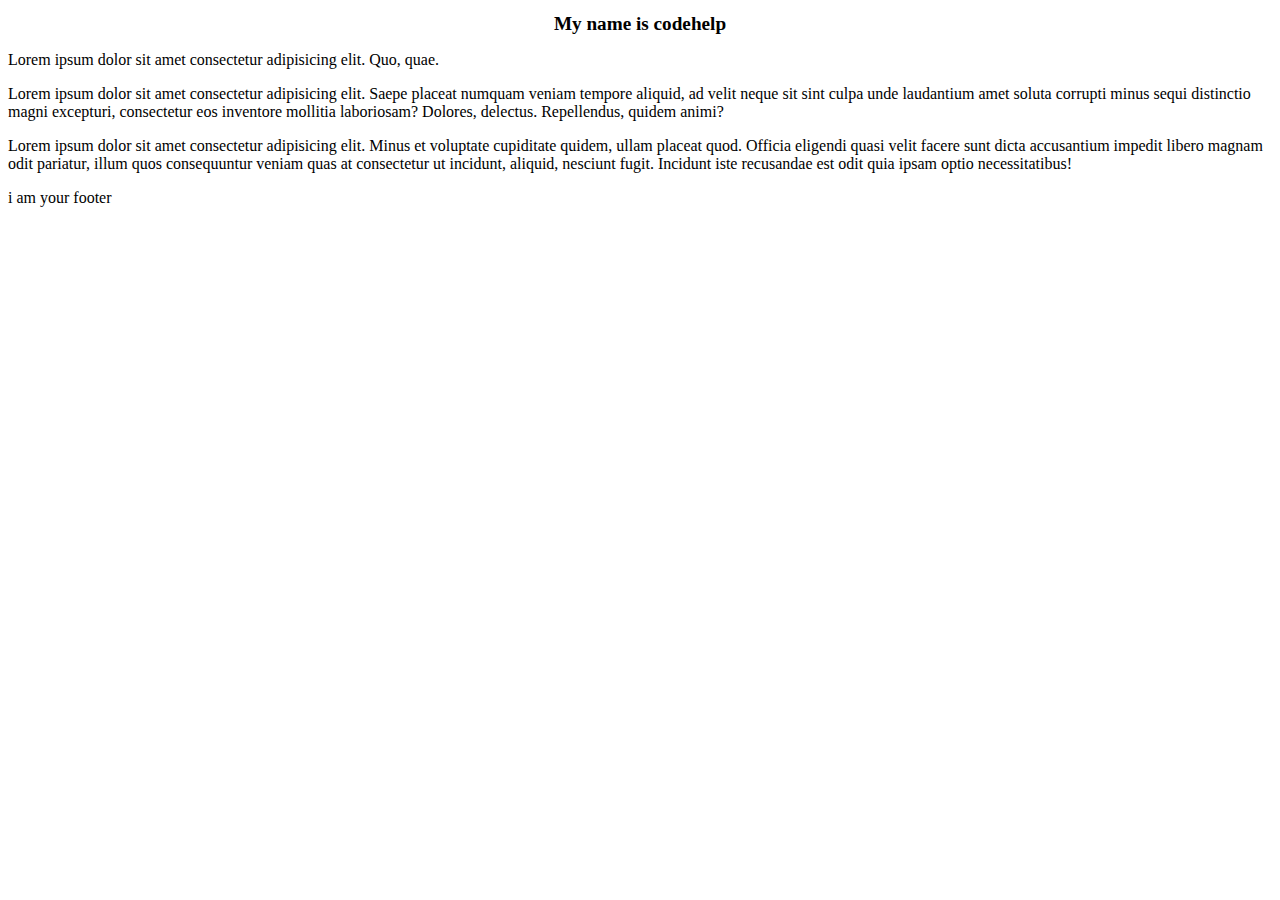
==== css learning/index.html @ 2099620f "commit" ====
<!DOCTYPE html>
<html lang="en">
<head>
    <meta charset="UTF-8">
    <meta name="viewport" content="width=device-width, initial-scale=1.0">
    <title>Document</title>
    <link rel="stylesheet" href="style.css">
</head>
<body>
    <h1>My name is codehelp</h1>
    <p>Lorem ipsum dolor sit amet consectetur adipisicing elit. Quo, quae.</p>
    <p>Lorem ipsum dolor sit amet consectetur adipisicing elit. Saepe placeat numquam veniam tempore aliquid, ad velit neque sit sint culpa unde laudantium amet soluta corrupti minus sequi distinctio magni excepturi, consectetur eos inventore mollitia laboriosam? Dolores, delectus. Repellendus, quidem animi?</p>
    <p>Lorem ipsum dolor sit amet consectetur adipisicing elit. Minus et voluptate cupiditate quidem, ullam placeat quod. Officia eligendi quasi velit facere sunt dicta accusantium impedit libero magnam odit pariatur, illum quos consequuntur veniam quas at consectetur ut incidunt, aliquid, nesciunt fugit. Incidunt iste recusandae est odit quia ipsam optio necessitatibus!</p>
    <footer>i am your footer</footer>
</body>
</html>
---- css learning/style.css ----
h1{
    font-size: larger;
    text-align: center;
}
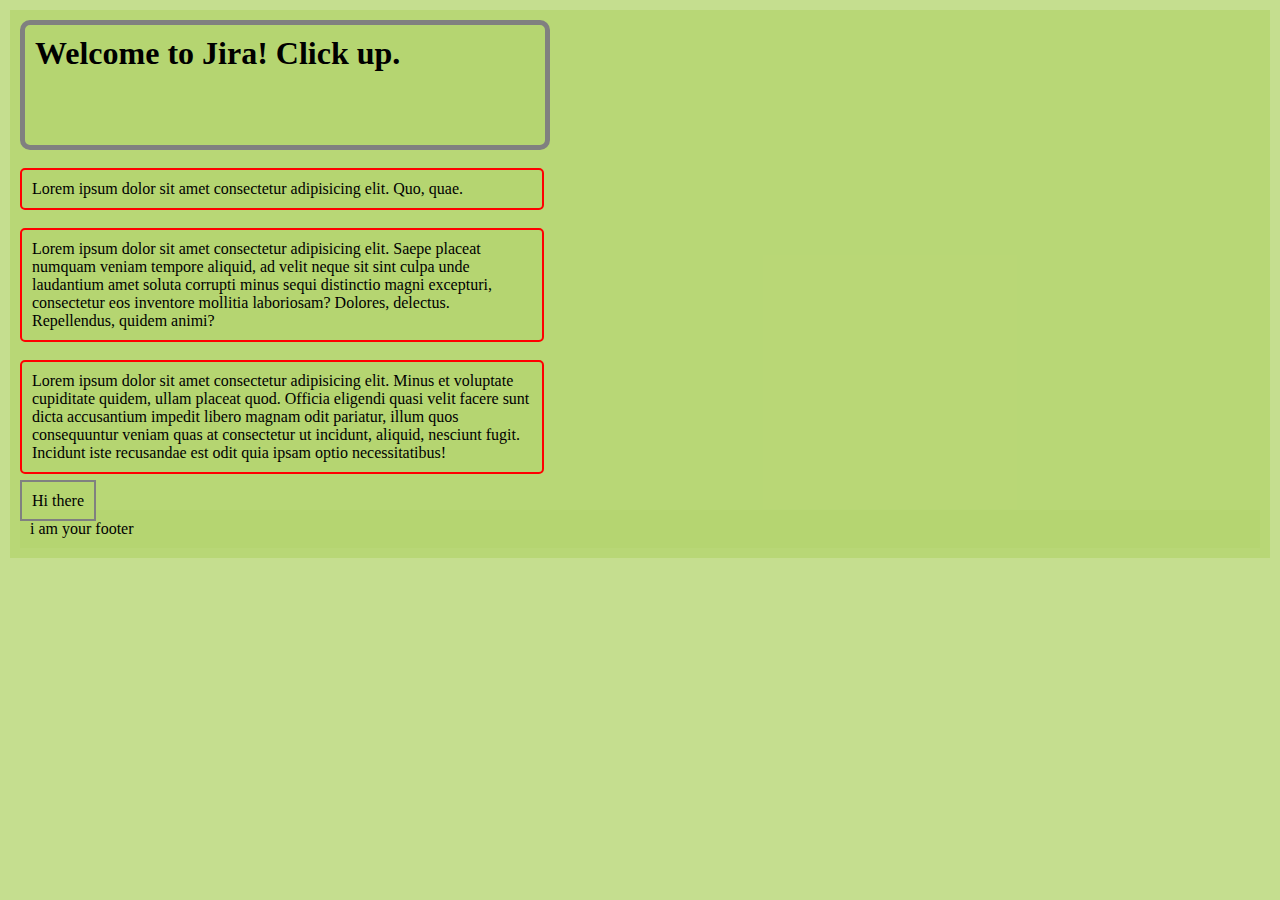
==== commit 3b228557: "commit" ====
--- a/css learning/index.html
+++ b/css learning/index.html
@@ -7,10 +7,15 @@
     <link rel="stylesheet" href="style.css">
 </head>
 <body>
-    <h1>My name is codehelp</h1>
+    <h1>Welcome to Jira! Click up.</h1>
+<br>
     <p>Lorem ipsum dolor sit amet consectetur adipisicing elit. Quo, quae.</p>
+<br>
     <p>Lorem ipsum dolor sit amet consectetur adipisicing elit. Saepe placeat numquam veniam tempore aliquid, ad velit neque sit sint culpa unde laudantium amet soluta corrupti minus sequi distinctio magni excepturi, consectetur eos inventore mollitia laboriosam? Dolores, delectus. Repellendus, quidem animi?</p>
+<br>
     <p>Lorem ipsum dolor sit amet consectetur adipisicing elit. Minus et voluptate cupiditate quidem, ullam placeat quod. Officia eligendi quasi velit facere sunt dicta accusantium impedit libero magnam odit pariatur, illum quos consequuntur veniam quas at consectetur ut incidunt, aliquid, nesciunt fugit. Incidunt iste recusandae est odit quia ipsam optio necessitatibus!</p>
+<br>
+<span>Hi there</span>
     <footer>i am your footer</footer>
 </body>
 </html>--- a/css learning/style.css
+++ b/css learning/style.css
@@ -1,4 +1,21 @@
+*{
+    background-color:#b5d56fc7;
+    margin: 0;
+    padding: 10px;
+}
 h1{
-    font-size: larger;
-    text-align: center;
+    border: 5px solid grey;
+    border-radius: 10px;
+    width: 500px;
+    height:100px;
+}
+p{
+    border: 2px solid red;
+    border-radius: 5px;
+    width: 500px;
+}
+span{
+    width:20px;
+    height:30px;
+    border:2px solid gray;
 }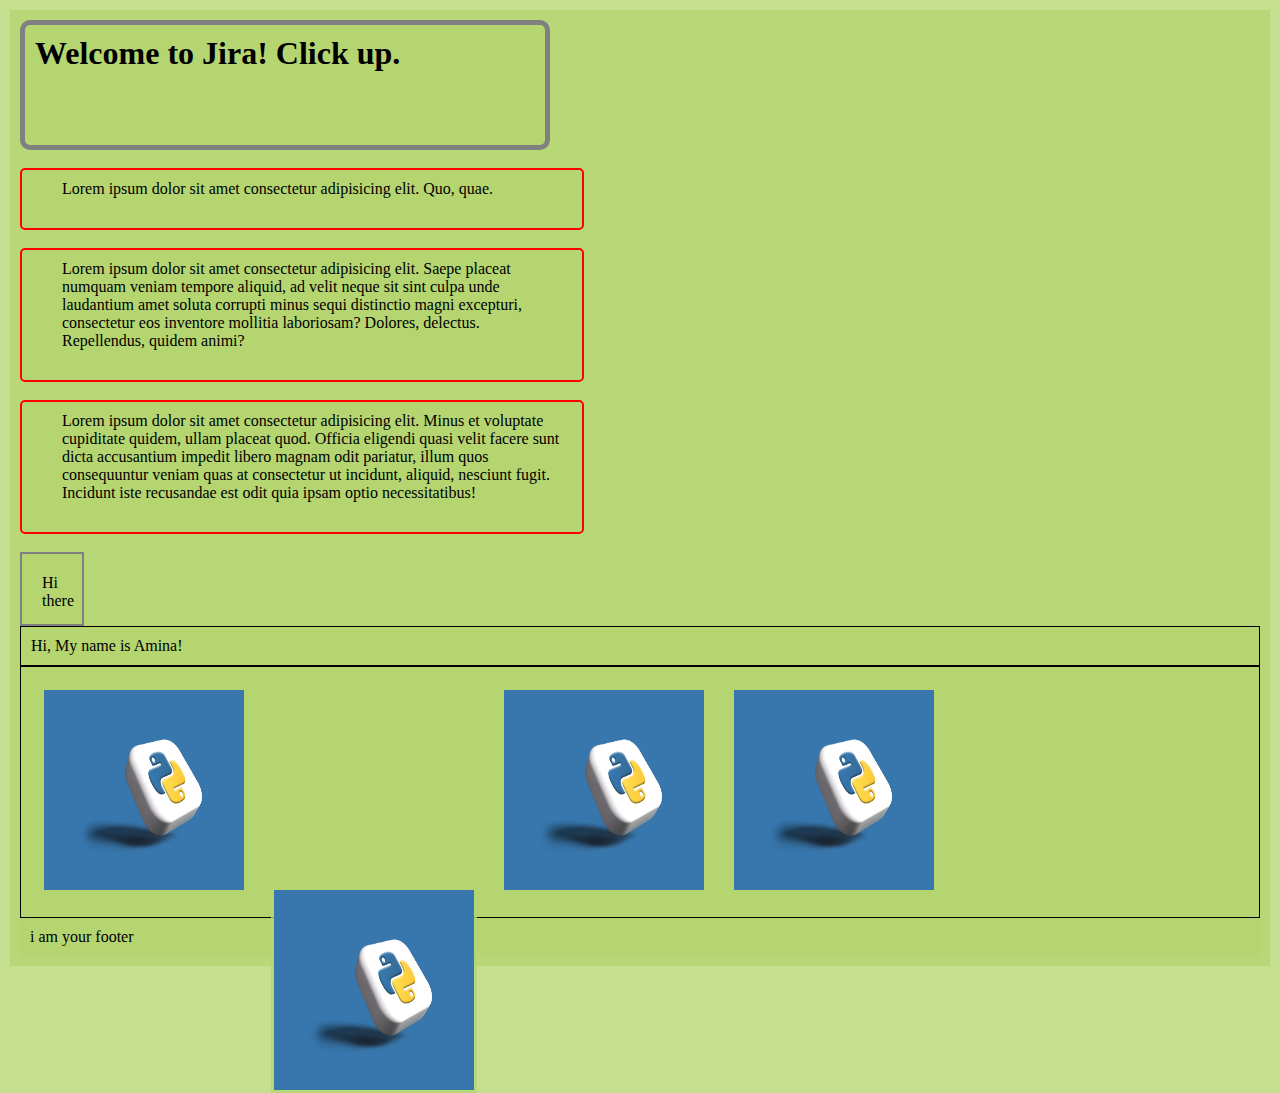
==== commit 0c1bee3f: "commit" ====
--- a/css learning/index.html
+++ b/css learning/index.html
@@ -16,6 +16,15 @@
     <p>Lorem ipsum dolor sit amet consectetur adipisicing elit. Minus et voluptate cupiditate quidem, ullam placeat quod. Officia eligendi quasi velit facere sunt dicta accusantium impedit libero magnam odit pariatur, illum quos consequuntur veniam quas at consectetur ut incidunt, aliquid, nesciunt fugit. Incidunt iste recusandae est odit quia ipsam optio necessitatibus!</p>
 <br>
 <span>Hi there</span>
+<div class="box">
+    Hi, My name is Amina!
+</div>
+<div class="container">
+    <img src="python.jpg" alt="python" width  = 200px height  = 200px>
+    <img class = "image2" src="python.jpg" alt="python" width  = 200px height  = 200px >
+    <img src="python.jpg" alt="python" width  = 200px height  = 200px>
+    <img src="python.jpg" alt="python" width  = 200px height  = 200px>
+</div>
     <footer>i am your footer</footer>
 </body>
 </html>--- a/css learning/style.css
+++ b/css learning/style.css
@@ -13,9 +13,29 @@
     border: 2px solid red;
     border-radius: 5px;
     width: 500px;
+    /* padding:20px; */
+    padding:10px 20px 30px 40px
+    
 }
 span{
     width:20px;
     height:30px;
     border:2px solid gray;
+    padding: 20px; 
+    display: block;
+}
+.box{
+    box-sizing: border-box;
+}
+img{
+    margin: 10px;
+    padding:3px;
+}
+div{
+    border: 1px solid black;
+}
+.image2{
+position: relative;
+top: 200px;
+/* left:200px; */
 }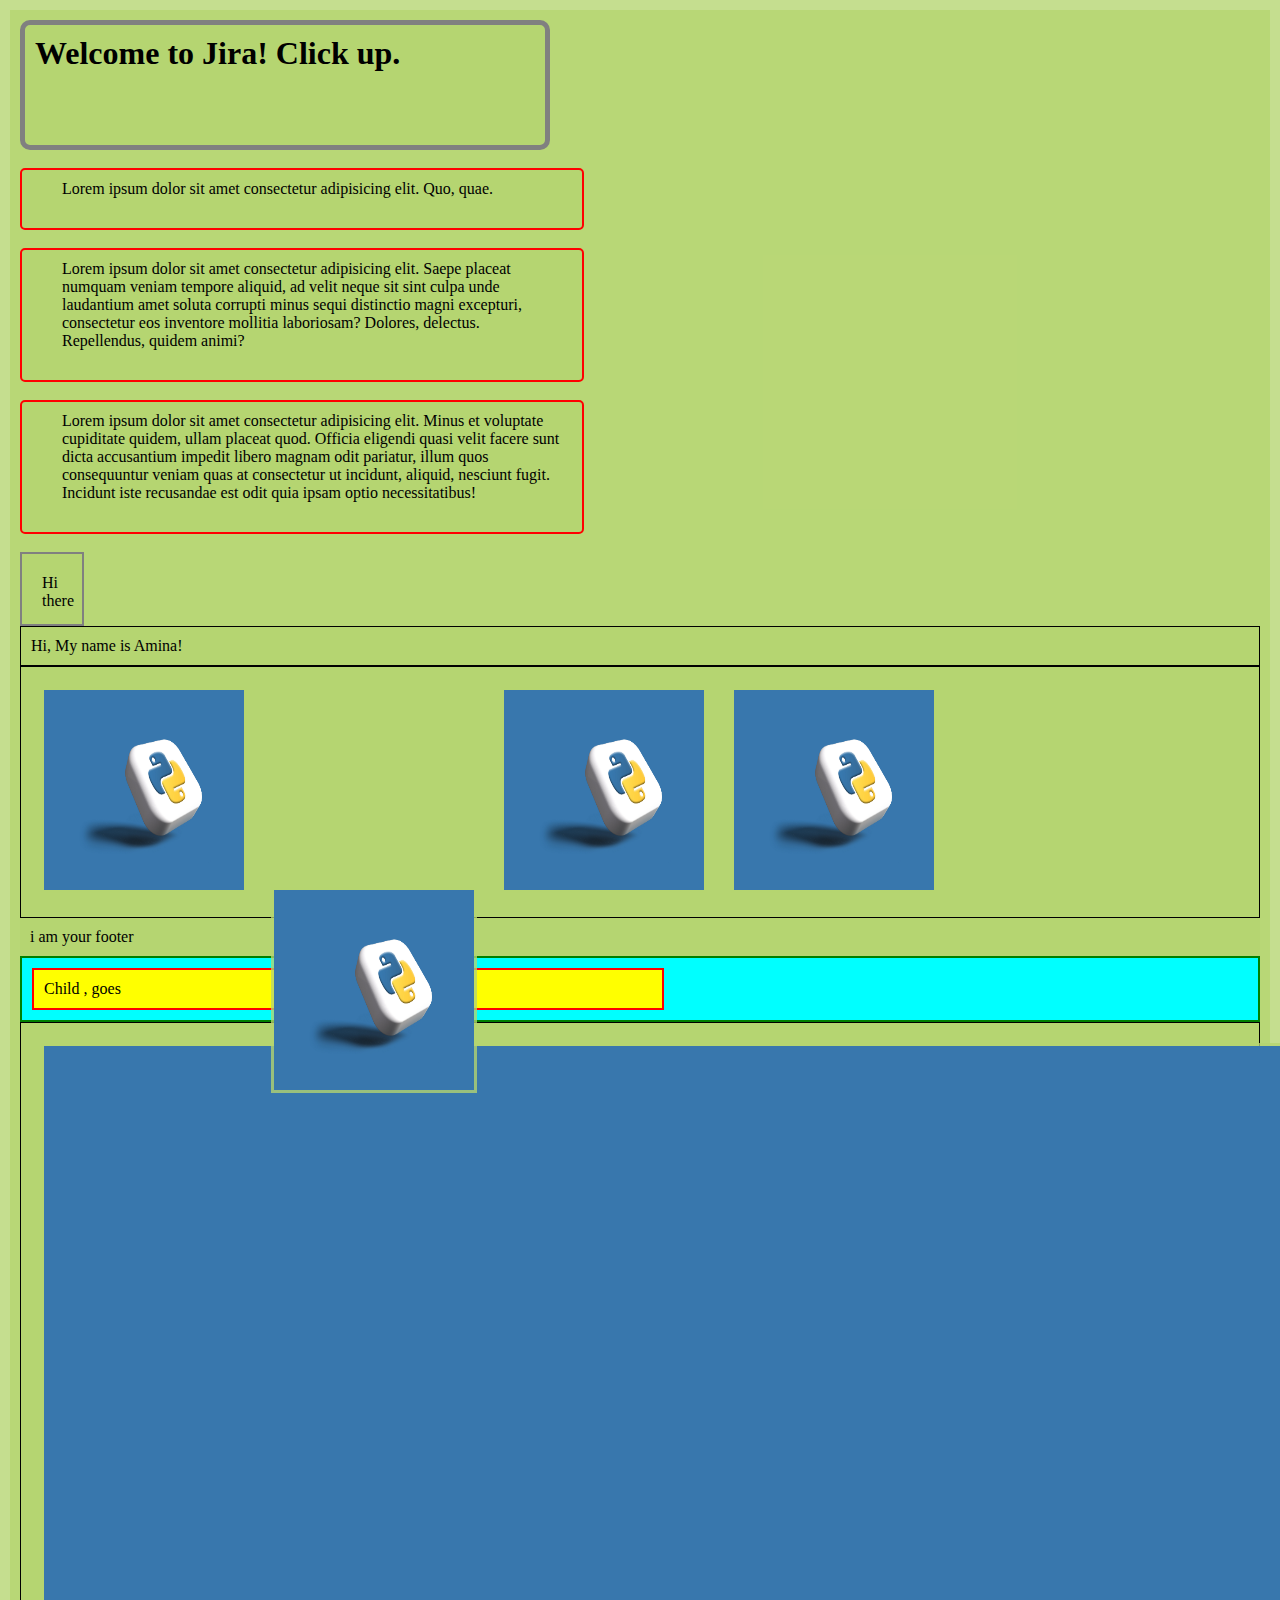
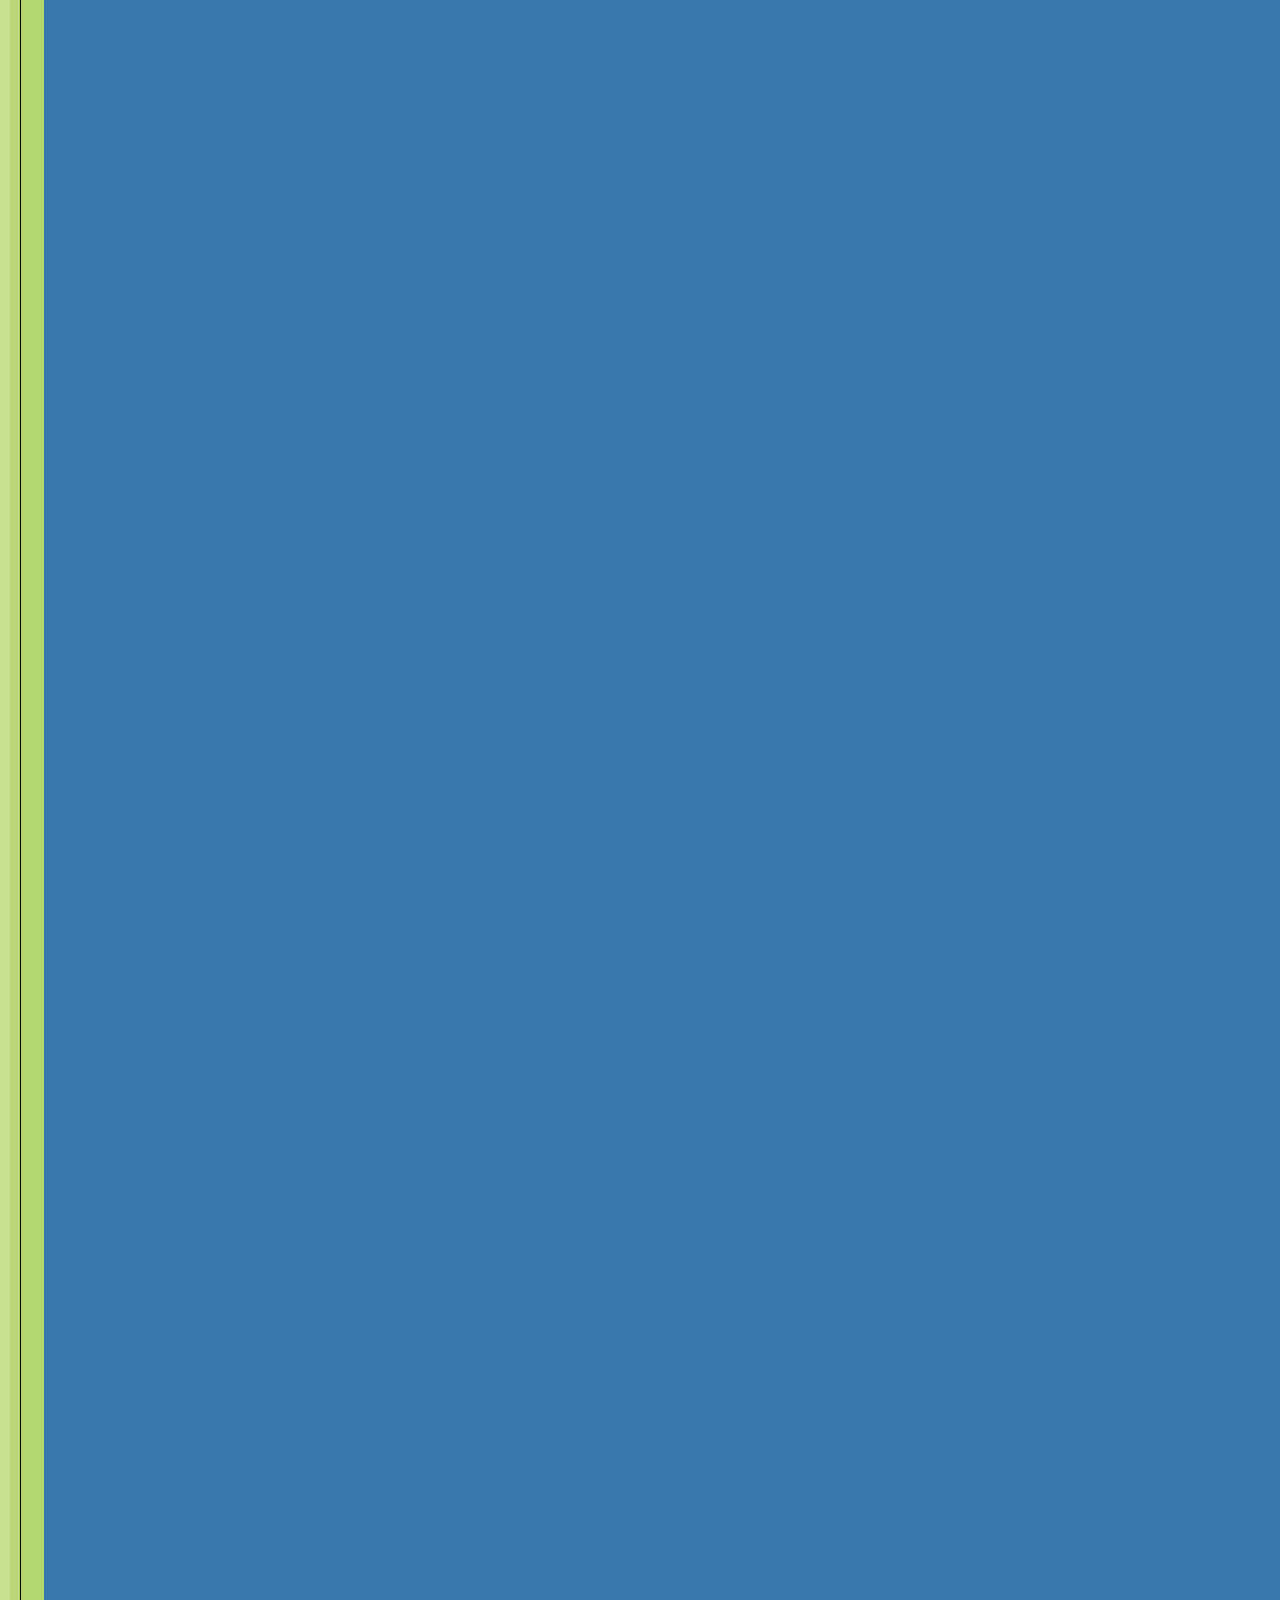
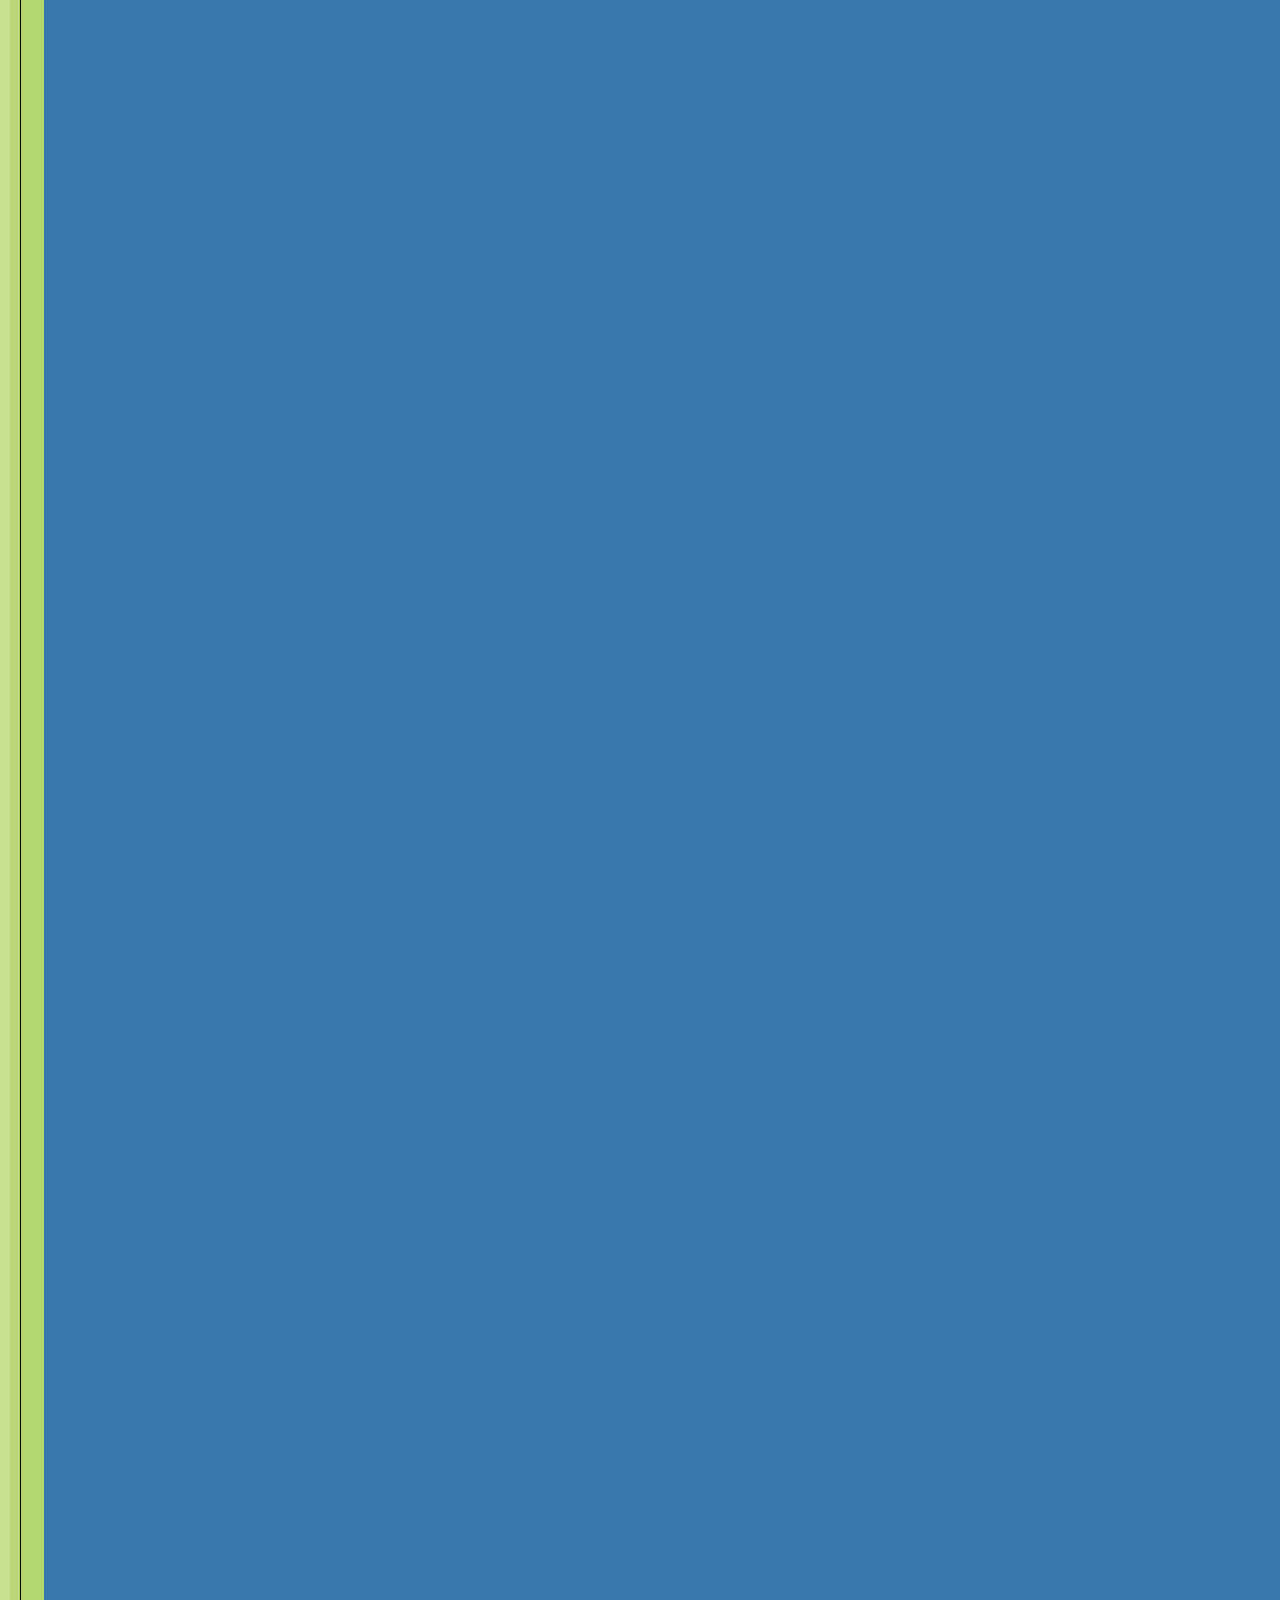
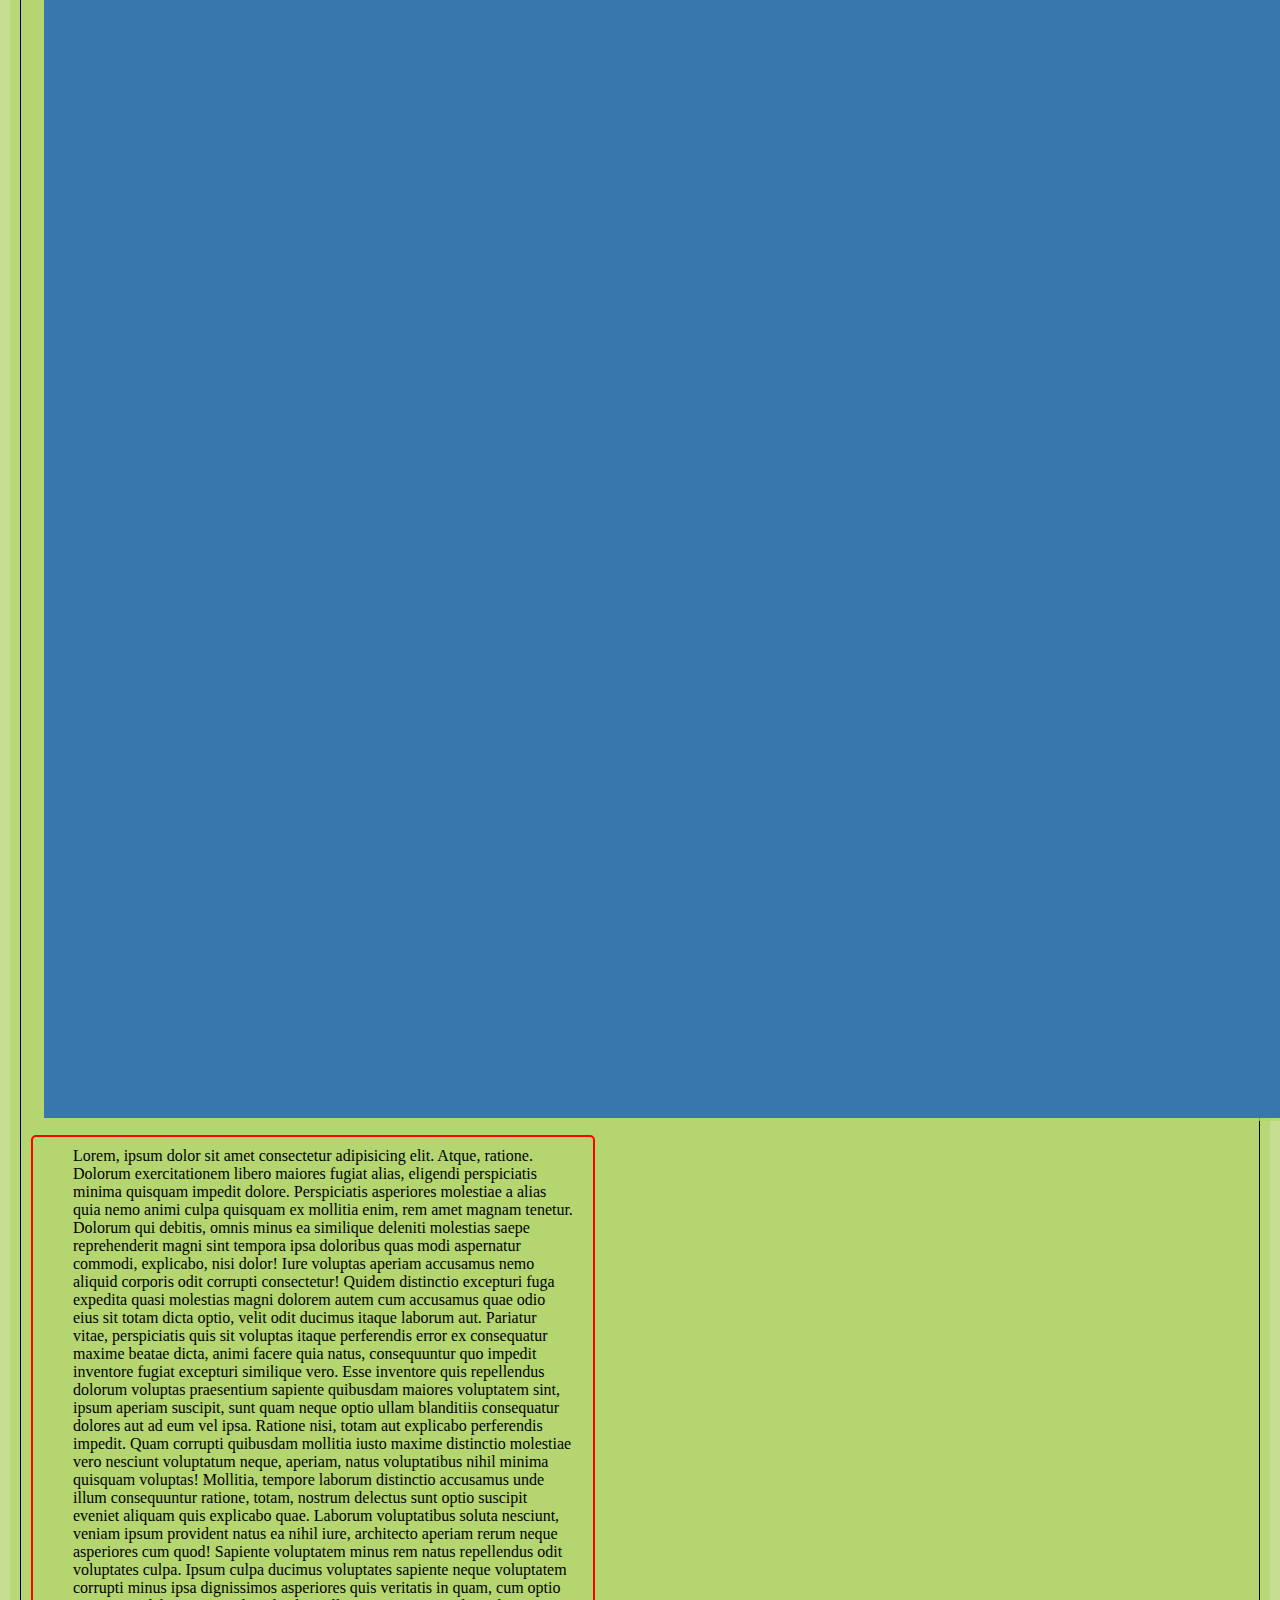
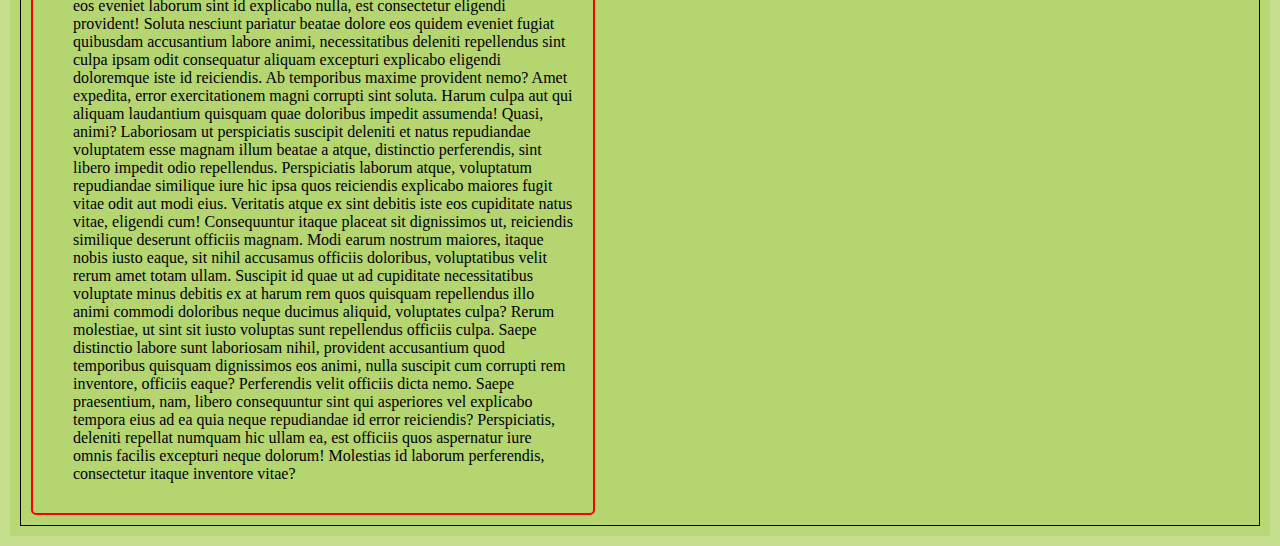
==== commit 04d82446: "commit" ====
--- a/css learning/index.html
+++ b/css learning/index.html
@@ -19,6 +19,7 @@
 <div class="box">
     Hi, My name is Amina!
 </div>
+
 <div class="container">
     <img src="python.jpg" alt="python" width  = 200px height  = 200px>
     <img class = "image2" src="python.jpg" alt="python" width  = 200px height  = 200px >
@@ -26,5 +27,16 @@
     <img src="python.jpg" alt="python" width  = 200px height  = 200px>
 </div>
     <footer>i am your footer</footer>
+
+    <div class="parent">
+        <div class="child">
+            Child , goes
+        </div>
+    </div>
+    <div class="conatiner">
+        <img src="python.jpg" alt="python">
+        <p>Lorem, ipsum dolor sit amet consectetur adipisicing elit. Atque, ratione. Dolorum exercitationem libero maiores fugiat alias, eligendi perspiciatis minima quisquam impedit dolore. Perspiciatis asperiores molestiae a alias quia nemo animi culpa quisquam ex mollitia enim, rem amet magnam tenetur. Dolorum qui debitis, omnis minus ea similique deleniti molestias saepe reprehenderit magni sint tempora ipsa doloribus quas modi aspernatur commodi, explicabo, nisi dolor! Iure voluptas aperiam accusamus nemo aliquid corporis odit corrupti consectetur! Quidem distinctio excepturi fuga expedita quasi molestias magni dolorem autem cum accusamus quae odio eius sit totam dicta optio, velit odit ducimus itaque laborum aut. Pariatur vitae, perspiciatis quis sit voluptas itaque perferendis error ex consequatur maxime beatae dicta, animi facere quia natus, consequuntur quo impedit inventore fugiat excepturi similique vero. Esse inventore quis repellendus dolorum voluptas praesentium sapiente quibusdam maiores voluptatem sint, ipsum aperiam suscipit, sunt quam neque optio ullam blanditiis consequatur dolores aut ad eum vel ipsa. Ratione nisi, totam aut explicabo perferendis impedit. Quam corrupti quibusdam mollitia iusto maxime distinctio molestiae vero nesciunt voluptatum neque, aperiam, natus voluptatibus nihil minima quisquam voluptas! Mollitia, tempore laborum distinctio accusamus unde illum consequuntur ratione, totam, nostrum delectus sunt optio suscipit eveniet aliquam quis explicabo quae. Laborum voluptatibus soluta nesciunt, veniam ipsum provident natus ea nihil iure, architecto aperiam rerum neque asperiores cum quod! Sapiente voluptatem minus rem natus repellendus odit voluptates culpa. Ipsum culpa ducimus voluptates sapiente neque voluptatem corrupti minus ipsa dignissimos asperiores quis veritatis in quam, cum optio eos eveniet laborum sint id explicabo nulla, est consectetur eligendi provident! Soluta nesciunt pariatur beatae dolore eos quidem eveniet fugiat quibusdam accusantium labore animi, necessitatibus deleniti repellendus sint culpa ipsam odit consequatur aliquam excepturi explicabo eligendi doloremque iste id reiciendis. Ab temporibus maxime provident nemo? Amet expedita, error exercitationem magni corrupti sint soluta. Harum culpa aut qui aliquam laudantium quisquam quae doloribus impedit assumenda! Quasi, animi? Laboriosam ut perspiciatis suscipit deleniti et natus repudiandae voluptatem esse magnam illum beatae a atque, distinctio perferendis, sint libero impedit odio repellendus. Perspiciatis laborum atque, voluptatum repudiandae similique iure hic ipsa quos reiciendis explicabo maiores fugit vitae odit aut modi eius. Veritatis atque ex sint debitis iste eos cupiditate natus vitae, eligendi cum! Consequuntur itaque placeat sit dignissimos ut, reiciendis similique deserunt officiis magnam. Modi earum nostrum maiores, itaque nobis iusto eaque, sit nihil accusamus officiis doloribus, voluptatibus velit rerum amet totam ullam. Suscipit id quae ut ad cupiditate necessitatibus voluptate minus debitis ex at harum rem quos quisquam repellendus illo animi commodi doloribus neque ducimus aliquid, voluptates culpa? Rerum molestiae, ut sint sit iusto voluptas sunt repellendus officiis culpa. Saepe distinctio labore sunt laboriosam nihil, provident accusantium quod temporibus quisquam dignissimos eos animi, nulla suscipit cum corrupti rem inventore, officiis eaque? Perferendis velit officiis dicta nemo. Saepe praesentium, nam, libero consequuntur sint qui asperiores vel explicabo tempora eius ad ea quia neque repudiandae id error reiciendis? Perspiciatis, deleniti repellat numquam hic ullam ea, est officiis quos aspernatur iure omnis facilis excepturi neque dolorum! Molestias id laborum perferendis, consectetur itaque inventore vitae?</p>
+        
+    </div>
 </body>
 </html>--- a/css learning/style.css
+++ b/css learning/style.css
@@ -38,4 +38,13 @@
 position: relative;
 top: 200px;
 /* left:200px; */
+}
+.parent{
+    background-color:aqua;
+    border: 2px solid green;
+}
+.child{
+    background-color:yellow;
+    border: 2px solid red;
+    width: 50%
 }